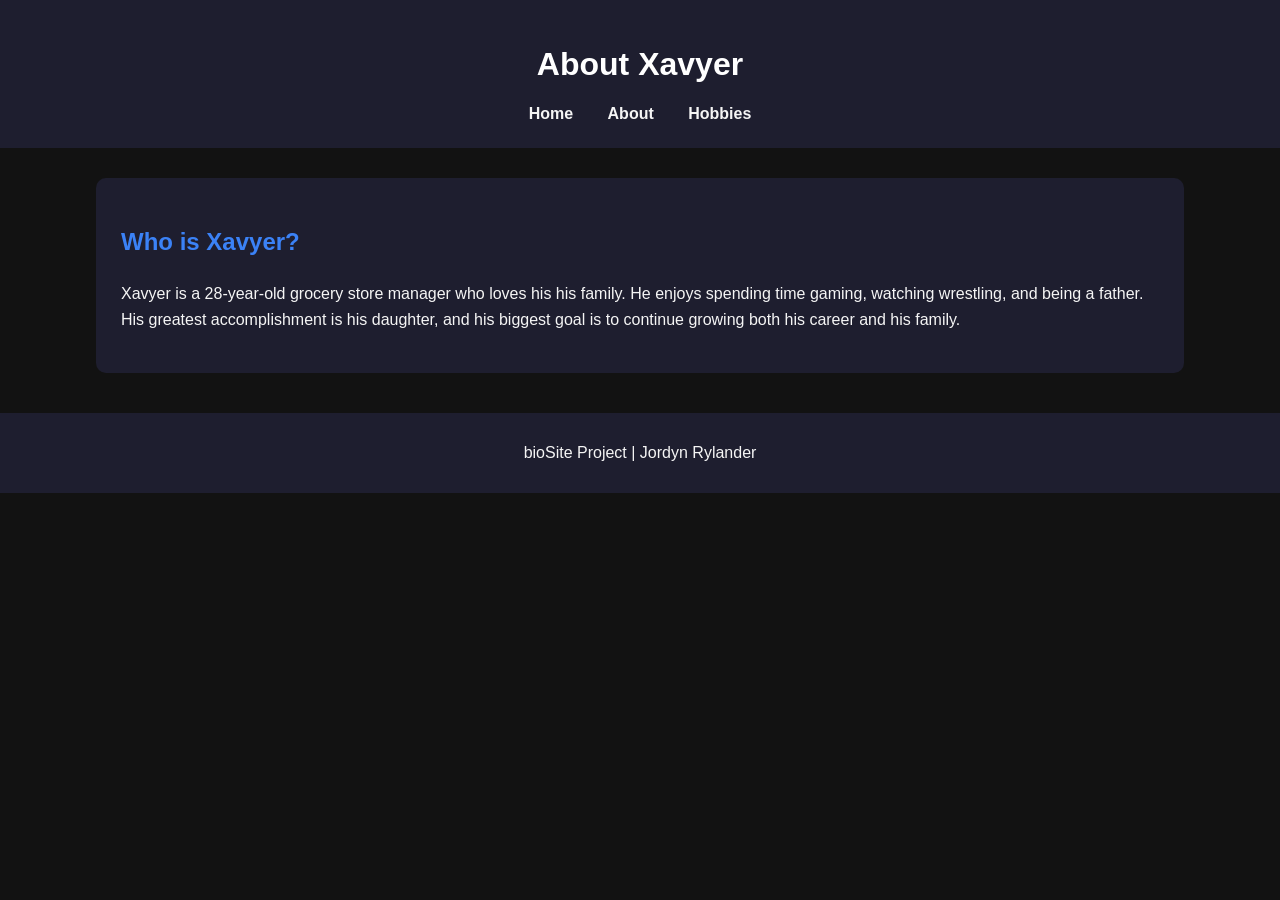
==== about.html @ 2adb4b1e "started bioSite" ====
<!DOCTYPE html>
<!--
    Jordyn Rylander
    bioSite Project
    About Page
-->
<html lang="en">
<head>
    <meta charset="UTF-8">
    <title>About Xavyer</title>
    <link rel="stylesheet" href="site.css">
</head>

<body>

<header>
    <h1>About Xavyer</h1>

    <nav>
        <a href="index.html">Home</a>
        <a href="about.html">About</a>
        <a href="hobbies.html">Hobbies</a>
    </nav>
</header>

<main>

    <section class="card">

        <h2>Who is Xavyer?</h2>

        <p>
            Xavyer is a 28-year-old grocery store manager who loves his
            his family. He enjoys spending time gaming, watching wrestling,
            and being a father. His greatest accomplishment is his daughter,
            and his biggest goal is to continue growing both his career and
            his family.
        </p>

    </section>

</main>

<footer>
    <p>bioSite Project | Jordyn Rylander</p>
</footer>

</body>
</html>
---- site.css ----
body {
    margin: 0;
    font-family: Arial, Helvetica, sans-serif;
    background-color: #121212;
    color: #f5f5f5;
}

header {
    background-color: #1e1e2f;
    padding: 25px;
    text-align: center;
}

h1 {
    color: #ffffff;
    font-weight: 700;
}

h2 {
    color: #3b82f6;
}

h3 {
    color: #8b5cf6;
}

nav {
    margin-top: 15px;
}

nav a {
    color: #f5f5f5;
    text-decoration: none;
    margin: 0 15px;
    font-weight: 600;
}

nav a:hover {
    color: #8b5cf6;
}

main {
    width: 85%;
    margin: 30px auto;
}

.hero {
    background-color: #1e1e2f;
    padding: 30px;
    border-radius: 10px;
    text-align: center;
}

.card {
    background-color: #1e1e2f;
    padding: 25px;
    margin-top: 25px;
    border-radius: 10px;
    line-height: 1.6;
}

footer {
    background-color: #1e1e2f;
    text-align: center;
    padding: 15px;
    margin-top: 40px;
}
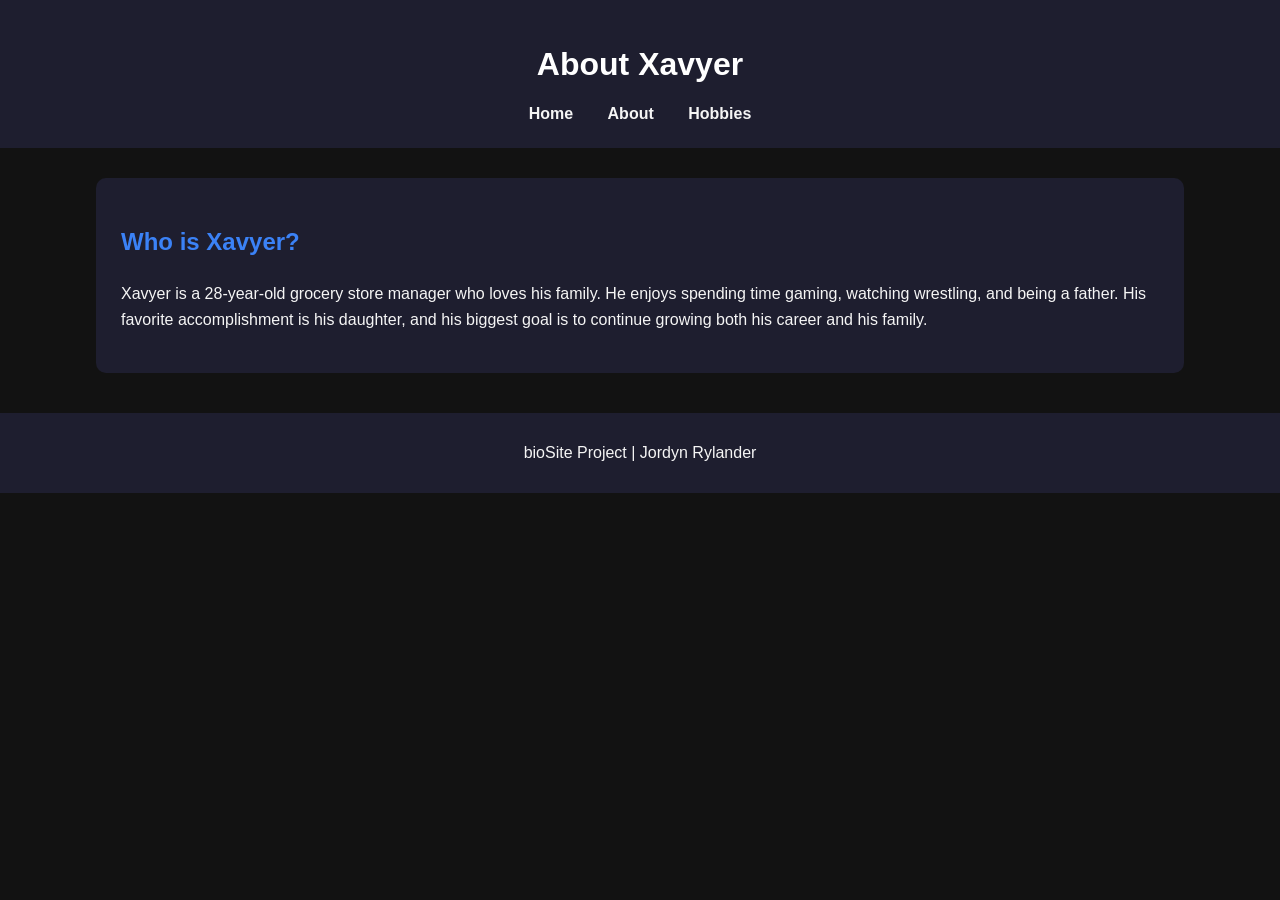
==== commit 34b95707: "Updated bioSite" ====
--- a/about.html
+++ b/about.html
@@ -30,11 +30,11 @@
         <h2>Who is Xavyer?</h2>
 
         <p>
-            Xavyer is a 28-year-old grocery store manager who loves his
-            his family. He enjoys spending time gaming, watching wrestling,
-            and being a father. His greatest accomplishment is his daughter,
+            Xavyer is a 28-year-old grocery store manager who loves his family. He enjoys spending time gaming, watching wrestling,
+            and being a father. His favorite accomplishment is his daughter,
             and his biggest goal is to continue growing both his career and
             his family.
+
         </p>
 
     </section>
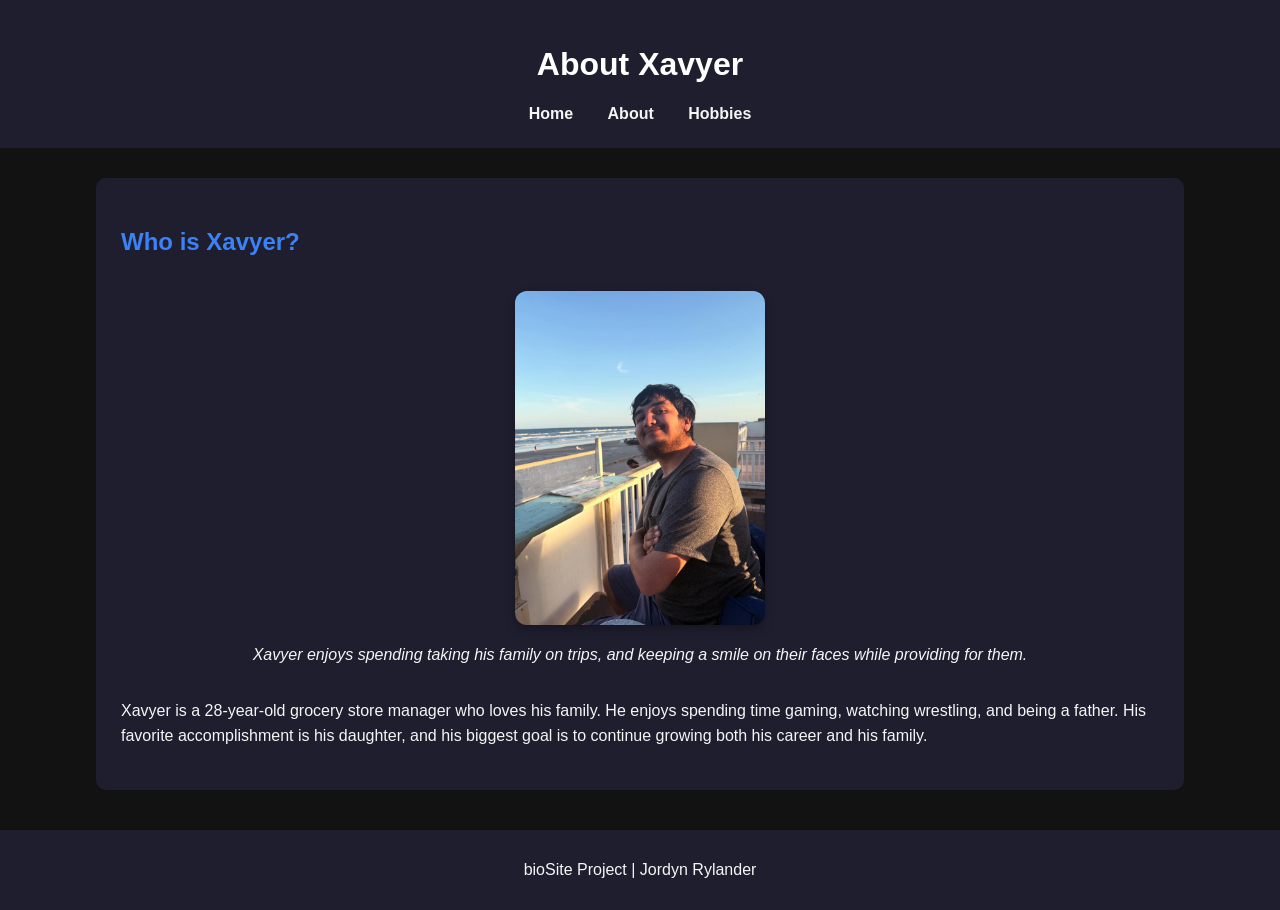
==== commit d23e7e53: "added portrait" ====
--- a/about.html
+++ b/about.html
@@ -28,7 +28,10 @@
     <section class="card">
 
         <h2>Who is Xavyer?</h2>
-
+<figure class="portrait">
+    <img src="images/portrait.jpeg" alt="Portrait of Xavyer">
+    <figcaption>Xavyer enjoys spending taking his family on trips, and keeping a smile on their faces while providing for them.</figcaption>
+</figure>
         <p>
             Xavyer is a 28-year-old grocery store manager who loves his family. He enjoys spending time gaming, watching wrestling,
             and being a father. His favorite accomplishment is his daughter,
--- a/site.css
+++ b/site.css
@@ -64,4 +64,48 @@
     text-align: center;
     padding: 15px;
     margin-top: 40px;
+}
+
+.image-gallery {
+    margin-top: 30px;
+    text-align: center;
+}
+
+.image-gallery figure {
+    display: inline-block;
+    width: 250px;
+    margin: 20px;
+    background-color: #25233a;
+    padding: 15px;
+    border-radius: 10px;
+}
+
+.image-gallery img {
+    width: 220px;
+    height: 220px;
+    object-fit: cover;
+    border-radius: 10px;
+}
+
+.image-gallery figcaption {
+    margin-top: 10px;
+    color: white;
+    font-size: 0.95em;
+}
+
+.portrait {
+    text-align: center;
+    margin: 30px auto;
+}
+
+.portrait img {
+    width: 250px;
+    border-radius: 12px;
+    box-shadow: 0 4px 10px rgba(0,0,0,0.3);
+}
+
+.portrait figcaption {
+    margin-top: 10px;
+    color: #f5f5f5;
+    font-style: italic;
 }
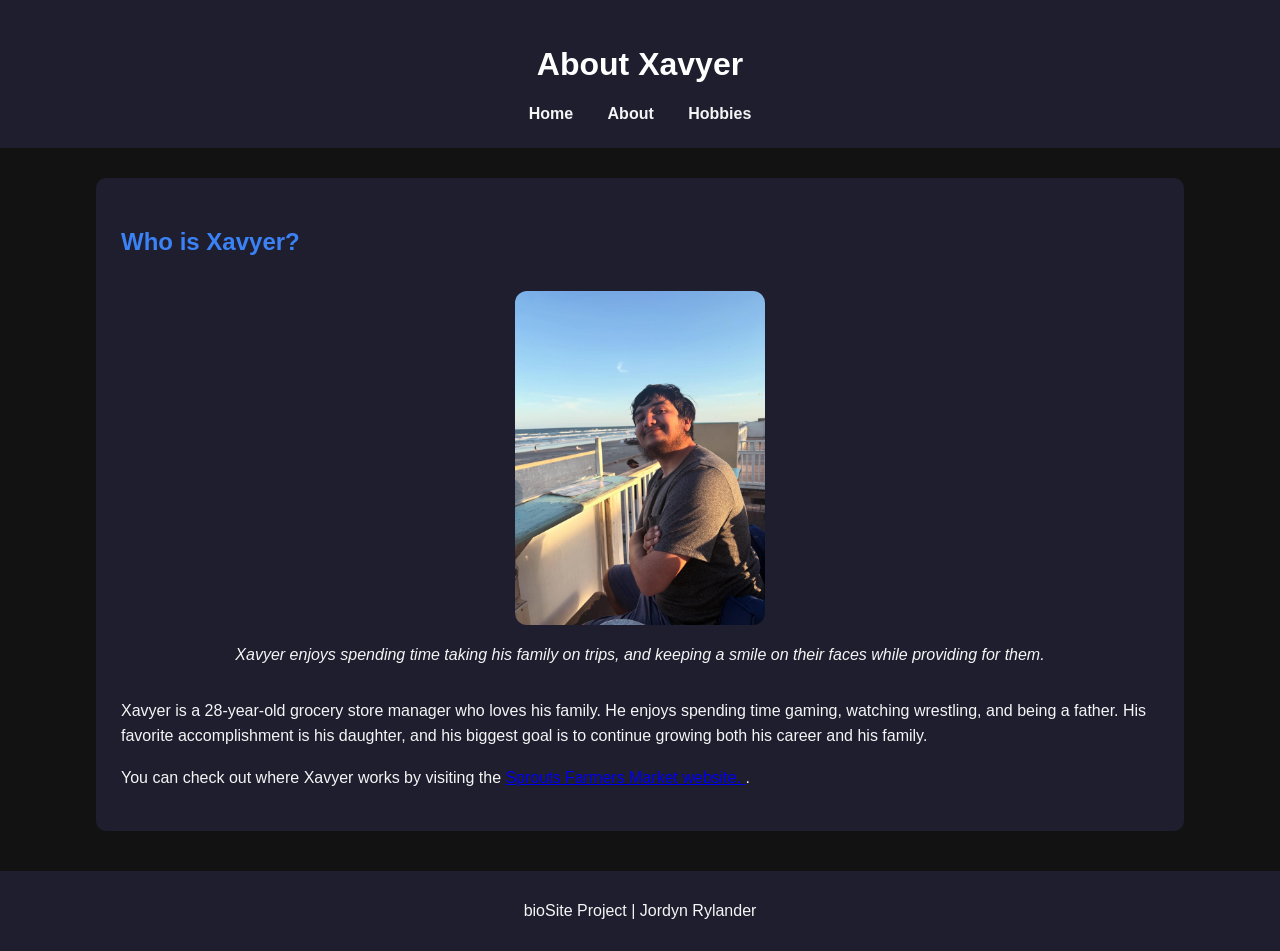
==== commit 4ea10ed5: "more edits, adding link" ====
--- a/about.html
+++ b/about.html
@@ -30,7 +30,7 @@
         <h2>Who is Xavyer?</h2>
 <figure class="portrait">
     <img src="images/portrait.jpeg" alt="Portrait of Xavyer">
-    <figcaption>Xavyer enjoys spending taking his family on trips, and keeping a smile on their faces while providing for them.</figcaption>
+    <figcaption>Xavyer enjoys spending time taking his family on trips, and keeping a smile on their faces while providing for them.</figcaption>
 </figure>
         <p>
             Xavyer is a 28-year-old grocery store manager who loves his family. He enjoys spending time gaming, watching wrestling,
@@ -39,7 +39,12 @@
             his family.
 
         </p>
-
+<p>
+    You can check out where Xavyer works by visiting the
+    <a href="https://www.sprouts.com" target="_blank">
+        Sprouts Farmers Market website.
+    </a>.
+</p>
     </section>
 
 </main>
--- a/site.css
+++ b/site.css
@@ -99,9 +99,10 @@
 }
 
 .portrait img {
-    width: 250px;
+    width: 100%;
+    max-width: 250px;
+    height: auto;
     border-radius: 12px;
-    box-shadow: 0 4px 10px rgba(0,0,0,0.3);
 }
 
 .portrait figcaption {
